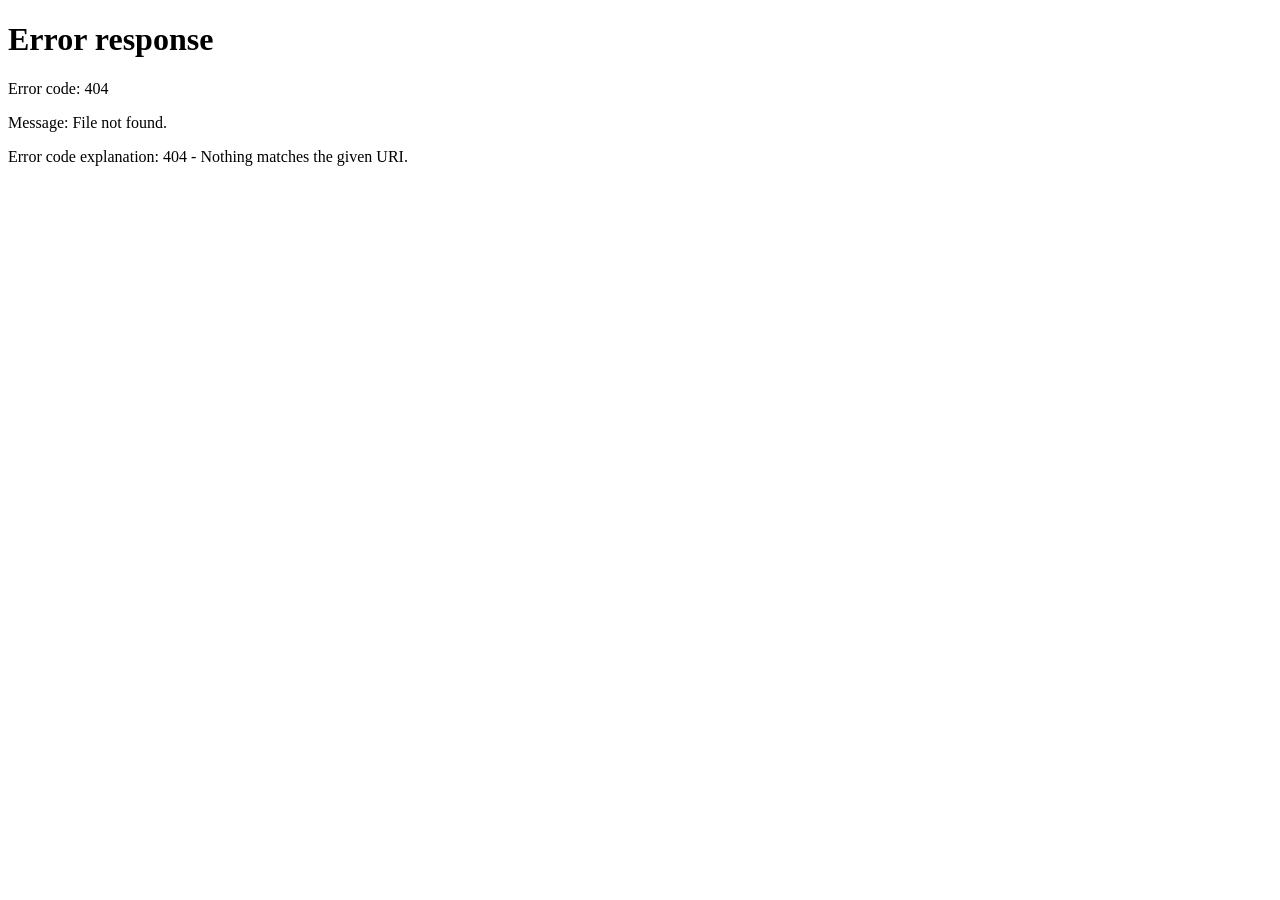
==== app.html @ 29ade002 "add builtin playlists and better errors" ====
<!DOCTYPE html>
<html lang="en">
  <head>
    <title>Arti's Playlist Viewer</title>
    <link rel="stylesheet" href="style.css">
    <script>
      function logOut() {
        sessionStorage.removeItem('yt_token');
        sessionStorage.removeItem('token_expire');
        window.location = "./index.html"
      }

      var TOKEN = null;
      const data = window.location.hash;
      if(data == null || data.length <= 1) {
        const expiry = sessionStorage.getItem('token_expire')
        if(expiry != null && expiry > Date.now()) {
          TOKEN = sessionStorage.getItem('yt_token')
        }
      }
      else {
        const dataObj = new URLSearchParams(window.location.hash.substr(1));
        sessionStorage.setItem('yt_token', dataObj.get("access_token"));
        sessionStorage.setItem('token_expire', dataObj.get("expires_in") * 1000 + Date.now());
        TOKEN = dataObj.get("access_token");
      }
      
      document.addEventListener("DOMContentLoaded", () => {
        const searchForm = document.getElementById("search-form");
        searchForm.addEventListener("submit", (e) => {
          e.preventDefault();
          const formData = new FormData(e.target)
          search(formData.get("search"));
        });
        
        document.getElementById("search-submit").addEventListener("click", (e) => {
          const formData = new FormData(searchForm)
          search(formData.get("search"));
        });

        function search(query) {
          const val = (query ?? "").trim();
          console.log(val);
          if(val.length == 0) {
            alert("Please enter Playlist ID");
          }
          window.location.href = "playlist.html#" + val;
        }
      });

      

      async function GetPlaylists(cb) {
        const special = new URL("https://www.googleapis.com/youtube/v3/playlists");
        special.searchParams.set("part", "snippet,contentDetails");
        special.searchParams.set("id", `LL,LM`);
        var response = await (await fetch(special.toString(), {
          "headers": {
            "Authorization": "Bearer " + TOKEN
          }
        })).json();
        cb(response);

        const playlists = new URL("https://www.googleapis.com/youtube/v3/playlists");
        playlists.searchParams.append("part", "snippet,contentDetails")
        playlists.searchParams.append("mine", "true")
        playlists.searchParams.append("maxResults", "50")
      
        var nextToken = undefined;
        do {
          var response = await (await fetch(playlists.toString(), {
            "headers": {
              "Authorization": "Bearer " + TOKEN
            }
          })).json()
          nextToken = response.nextPageToken
          playlists.searchParams.set("pageToken", nextToken)
          cb(response)
        } while (nextToken != undefined)
      }

      
      if(TOKEN == null || TOKEN == undefined) {
        logOut()
      }else{
        GetPlaylists((playlists) => {
          const listTemplate = document.getElementById("playlist");
          const container = document.querySelector(".playlists");

          for(const item of playlists.items){
            const clone = listTemplate.content.cloneNode(true)
            clone.querySelector("a").href = "playlist.html#" + item.id;
            clone.querySelector(".name").innerText = item.snippet.title;
            clone.querySelector(".item-count").innerText = item.contentDetails.itemCount;
            clone.querySelector(".thumb").style["background-image"] = `url(${item.snippet.thumbnails.high.url})`
            container.appendChild(clone)
          }
        })
      }
    </script>
  </head>
  <body>
    <template id="playlist">

      <a class="playlist" href="playlist.html#PLID">
        <div class="thumb">
        </div>
        <div class="info">
          <span class="name">PlayList Name</span>
          (<span class="item-count">100</span> videos)
        </div>
      </a>

    </template>
    <div class="center">
      <div class="header">
        <a class="round-button" onclick="logOut()">Log Out</a>
      </div>
      <form id="search-form">
        <div class="header">
          <input name="search" type="text" placeholder="Playlist ID" >
          <a class="round-button" id="search-submit">Search</a>
        </div>
      </form>
      <div class="playlists">

      </div>
    </div>
  </body>
</html>
---- style.css ----
* {
  box-sizing: border-box;
}

:root {
  --background: #0f0f0f;
  --foreground: #fff;
  --foreground2: #b7b7b7;
  --secondary: #272727;
}

body,html,body {
  height: 100%;
  margin: 0;
  font-family: system-ui, -apple-system, BlinkMacSystemFont, 'Segoe UI', Roboto, Oxygen, Ubuntu, Cantarell, 'Open Sans', 'Helvetica Neue', sans-serif;
  background-color: var(--background);
  color: var(--foreground)
}

a {
  color: unset;
  text-decoration: unset;
}

.center {
  display:flex;
  flex-direction: column;
  justify-content: center;
  align-items: center;
  gap: 16px;
}

.header {
  margin-top: 20px;
  display: flex;
  gap: 16px;
}
.round-button {
  height: 40px;
  padding: 0 20px;
  border-radius: 20px;
  border: 2px var(--foreground) solid;

  
  display:flex;
  flex-direction: column;
  justify-content: center;
  align-items: center;
}

.round-button:hover {
  background-color: #fff8;
}

.playlists {
  padding: 2em;
  width: 100%;
  display: grid;
  gap: 16px;
  grid-template-columns: repeat(auto-fill, minmax(300px, 1fr));
}

.playlist {
  display: flex;
  flex-direction: column;
  gap: 8px;
}

.name {
  font-weight: bold;
}

.videos {
  padding: 2em;
  width: 100%;
  display: flex;
  flex-direction: column;
  gap: 16px;
}

.thumb {
  aspect-ratio: 1.75;
  background-position: center;
  background-size: cover;
  border-radius: 8px;
}

.video {
  all: unset;

  height: 169px;
  width: 100%;
  display: flex;
  gap: 12px;
  align-items: center;
  border-radius: 12px;
  padding: 8px;
  cursor: pointer;
}
.video * {
  cursor: pointer;
}
.video:hover{
  background-color: var(--secondary);
}

.idx {
  font-size: 200%;
  margin-right: 8px;
}

.description {
  width: 100%;
  overflow:hidden;
  text-overflow: ellipsis;
  color: var(--foreground2);
}

.video > .thumb {
  height: 100%;
}
.video > .info {
  align-self: flex-start;
  display:flex;
  flex-direction: column;
  gap: 4px;
  flex: 1;
  overflow: hidden;
  height: 100%;
}

.under-name {
  font-size: 75%;
  color: var(--foreground2);
}

.creator:hover{
  color: var(--foreground);
}

.hidden {
  display: none;
}
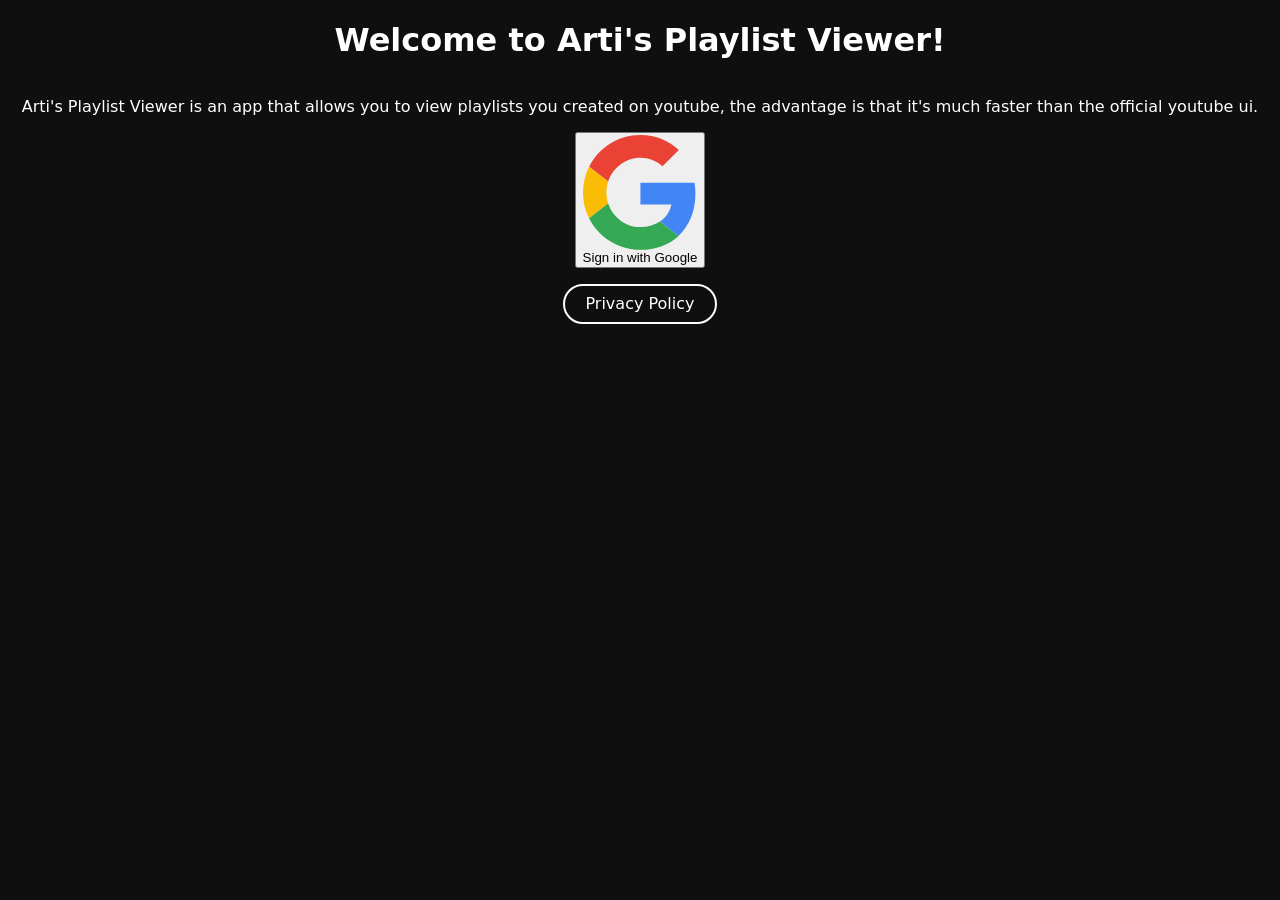
==== commit dc797bfc: "format files show date of when added to playlist don't put token as global variable" ====
--- a/app.html
+++ b/app.html
@@ -1,20 +1,22 @@
 <!DOCTYPE html>
 <html lang="en">
-  <head>
-    <title>Arti's Playlist Viewer</title>
-    <link rel="stylesheet" href="style.css">
-    <script>
-      function logOut() {
-        sessionStorage.removeItem('yt_token');
-        sessionStorage.removeItem('token_expire');
-        window.location = "./index.html"
-      }
 
+<head>
+  <title>Arti's Playlist Viewer</title>
+  <link rel="stylesheet" href="style.css">
+  <script>
+    function logOut() {
+      sessionStorage.removeItem('yt_token');
+      sessionStorage.removeItem('token_expire');
+      window.location = "./index.html"
+    }
+
+    (() => {
       var TOKEN = null;
       const data = window.location.hash;
-      if(data == null || data.length <= 1) {
+      if (data == null || data.length <= 1) {
         const expiry = sessionStorage.getItem('token_expire')
-        if(expiry != null && expiry > Date.now()) {
+        if (expiry != null && expiry > Date.now()) {
           TOKEN = sessionStorage.getItem('yt_token')
         }
       }
@@ -24,7 +26,7 @@
         sessionStorage.setItem('token_expire', dataObj.get("expires_in") * 1000 + Date.now());
         TOKEN = dataObj.get("access_token");
       }
-      
+
       document.addEventListener("DOMContentLoaded", () => {
         const searchForm = document.getElementById("search-form");
         searchForm.addEventListener("submit", (e) => {
@@ -32,7 +34,7 @@
           const formData = new FormData(e.target)
           search(formData.get("search"));
         });
-        
+
         document.getElementById("search-submit").addEventListener("click", (e) => {
           const formData = new FormData(searchForm)
           search(formData.get("search"));
@@ -41,14 +43,14 @@
         function search(query) {
           const val = (query ?? "").trim();
           console.log(val);
-          if(val.length == 0) {
+          if (val.length == 0) {
             alert("Please enter Playlist ID");
           }
           window.location.href = "playlist.html#" + val;
         }
       });
 
-      
+
 
       async function GetPlaylists(cb) {
         const special = new URL("https://www.googleapis.com/youtube/v3/playlists");
@@ -65,7 +67,7 @@
         playlists.searchParams.append("part", "snippet,contentDetails")
         playlists.searchParams.append("mine", "true")
         playlists.searchParams.append("maxResults", "50")
-      
+
         var nextToken = undefined;
         do {
           var response = await (await fetch(playlists.toString(), {
@@ -79,15 +81,15 @@
         } while (nextToken != undefined)
       }
 
-      
-      if(TOKEN == null || TOKEN == undefined) {
+
+      if (TOKEN == null || TOKEN == undefined) {
         logOut()
-      }else{
+      } else {
         GetPlaylists((playlists) => {
           const listTemplate = document.getElementById("playlist");
           const container = document.querySelector(".playlists");
 
-          for(const item of playlists.items){
+          for (const item of playlists.items) {
             const clone = listTemplate.content.cloneNode(true)
             clone.querySelector("a").href = "playlist.html#" + item.id;
             clone.querySelector(".name").innerText = item.snippet.title;
@@ -97,34 +99,37 @@
           }
         })
       }
-    </script>
-  </head>
-  <body>
-    <template id="playlist">
+    })();
+  </script>
+</head>
 
-      <a class="playlist" href="playlist.html#PLID">
-        <div class="thumb">
-        </div>
-        <div class="info">
-          <span class="name">PlayList Name</span>
-          (<span class="item-count">100</span> videos)
-        </div>
-      </a>
+<body>
+  <template id="playlist">
 
-    </template>
-    <div class="center">
+    <a class="playlist" href="playlist.html#PLID">
+      <div class="thumb">
+      </div>
+      <div class="info">
+        <span class="name">PlayList Name</span>
+        (<span class="item-count">100</span> videos)
+      </div>
+    </a>
+
+  </template>
+  <div class="center">
+    <div class="header">
+      <a class="round-button" onclick="logOut()">Log Out</a>
+    </div>
+    <form id="search-form">
       <div class="header">
-        <a class="round-button" onclick="logOut()">Log Out</a>
+        <input name="search" type="text" placeholder="Playlist ID">
+        <a class="round-button" id="search-submit">Search</a>
       </div>
-      <form id="search-form">
-        <div class="header">
-          <input name="search" type="text" placeholder="Playlist ID" >
-          <a class="round-button" id="search-submit">Search</a>
-        </div>
-      </form>
-      <div class="playlists">
+    </form>
+    <div class="playlists">
 
-      </div>
     </div>
-  </body>
+  </div>
+</body>
+
 </html>
--- a/style.css
+++ b/style.css
@@ -9,7 +9,9 @@
   --secondary: #272727;
 }
 
-body,html,body {
+body,
+html,
+body {
   height: 100%;
   margin: 0;
   font-family: system-ui, -apple-system, BlinkMacSystemFont, 'Segoe UI', Roboto, Oxygen, Ubuntu, Cantarell, 'Open Sans', 'Helvetica Neue', sans-serif;
@@ -23,7 +25,7 @@
 }
 
 .center {
-  display:flex;
+  display: flex;
   flex-direction: column;
   justify-content: center;
   align-items: center;
@@ -35,14 +37,15 @@
   display: flex;
   gap: 16px;
 }
+
 .round-button {
   height: 40px;
   padding: 0 20px;
   border-radius: 20px;
   border: 2px var(--foreground) solid;
 
-  
-  display:flex;
+
+  display: flex;
   flex-direction: column;
   justify-content: center;
   align-items: center;
@@ -97,10 +100,12 @@
   padding: 8px;
   cursor: pointer;
 }
+
 .video * {
   cursor: pointer;
 }
-.video:hover{
+
+.video:hover {
   background-color: var(--secondary);
 }
 
@@ -111,17 +116,18 @@
 
 .description {
   width: 100%;
-  overflow:hidden;
+  overflow: hidden;
   text-overflow: ellipsis;
   color: var(--foreground2);
 }
 
-.video > .thumb {
+.video>.thumb {
   height: 100%;
 }
-.video > .info {
+
+.video>.info {
   align-self: flex-start;
-  display:flex;
+  display: flex;
   flex-direction: column;
   gap: 4px;
   flex: 1;
@@ -134,7 +140,7 @@
   color: var(--foreground2);
 }
 
-.creator:hover{
+.creator:hover {
   color: var(--foreground);
 }
 
